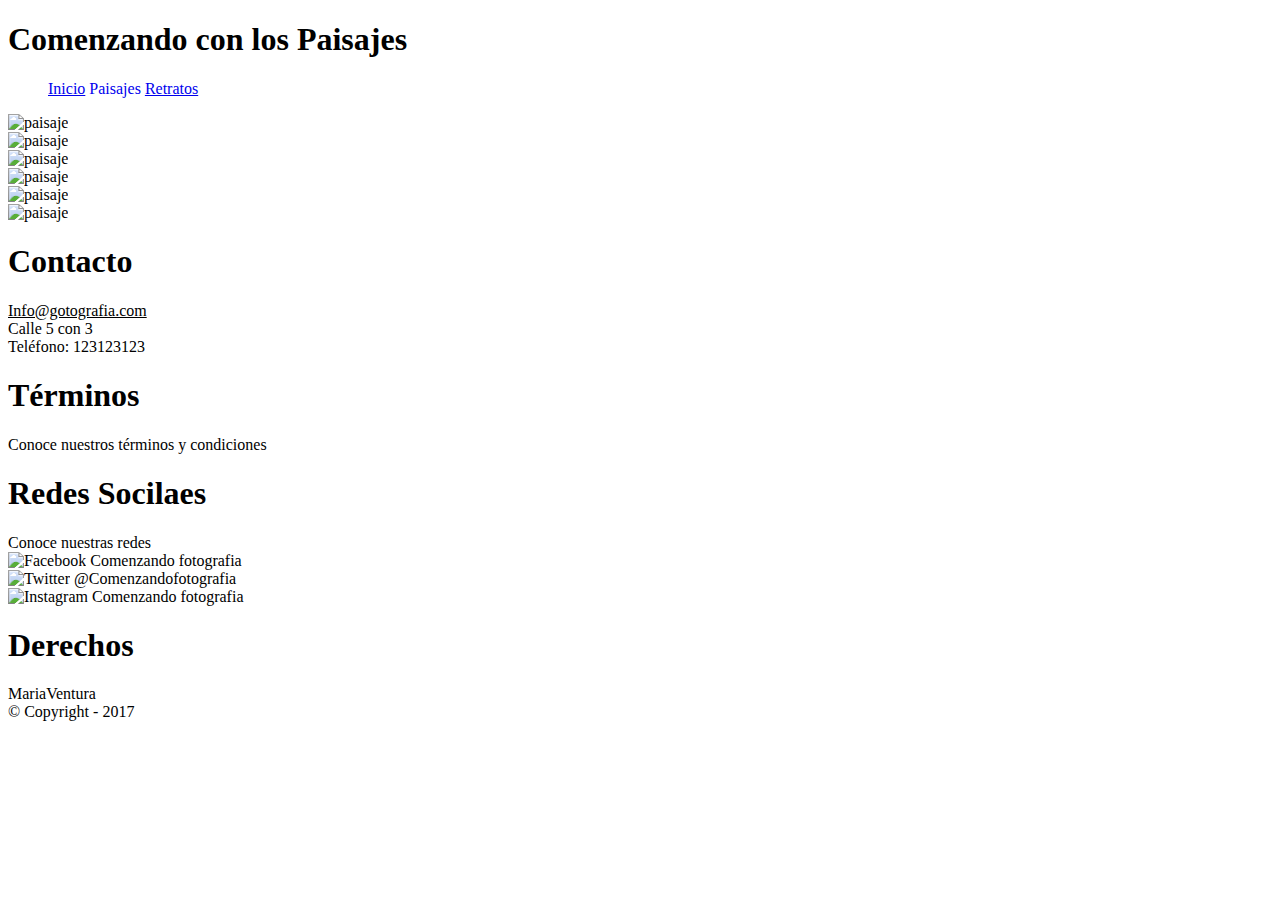
==== paisajes.html @ cf13d688 "Add files via upload" ====
<!DOCTYPE html>
<html>

<head>
  <meta charset>
  <meta charset="utf-8">
  <meta name="Maria Ventura" content="CSS y Diseño Web Responsive">
  <meta name="viewport" content="initial-scale=1.0, width=device-width, user-scalable=no">
  <title>Web de Fotografía</title>
  <link rel="stylesheet" href="stylesheet/styles.css">
</head>

<body>
  <div id="container">

    <header>
      <div class="flex-header_content" id="header_main">
        <div>
          <h1>Comenzando con los Paisajes</h1>
        </div>
        <div>
          <nav>
            <ul>
              <a href="index.html">Inicio</a>
              <a href="paisajes.html" style="text-decoration: none">Paisajes</a>
              <a href="retratos.html">Retratos</a>
            </ul>
          </nav>
        </div>
      </div>
    </header>

    <section>
      <div class="thumbs_container" id="thumbs">

        <div id="thumb1"> <img src="images/landscape1.png" Alt="paisaje">
        </div>

        <div class="thumbs_grayscale"> <img src="images/landscape1.png" Alt="paisaje">
        </div>

        <div id="thumb3"> <img src="images/landscape1.png" Alt="paisaje">
        </div>

        <div class="thumbs_grayscale"> <img src="images/landscape1.png" Alt="paisaje">
        </div>

        <div id="thumb5"> <img src="images/landscape1.png" Alt="paisaje">
        </div>

        <div class="thumbs_grayscale"> <img src="images/landscape1.png" Alt="paisaje">
        </div>

      </div>
    </section>

    <footer>
      <div class="footer-container">
        <div class="footer-item">
          <h1>Contacto</h1>
          <p> <u>Info@gotografia.com</u> <br> Calle 5 con 3 <br> Tel&eacutefono: 123123123</p>
        </div>
        <div class="footer-item">
          <h1>T&eacuterminos</h1>
          <p>Conoce nuestros t&eacuterminos y condiciones </p>
        </div>
        <div class="footer-item">
          <h1>Redes Socilaes</h1>
          <p> Conoce nuestras redes<br> <img src="images/Facebook_icon.png" Alt="Facebook"> Comenzando fotografia <br><img src="images/Twitter_icon.png" Alt="Twitter"> @Comenzandofotografia <br><img src="images/Instagram_icon.png" Alt="Instagram"> Comenzando
            fotografia </p>
        </div>
        <div class="footer-item">
          <h1>Derechos</h1>
          <p>MariaVentura <br>© Copyright - 2017 </p>
        </div>
      </div>
    </footer>

  </div>
</body>
</html
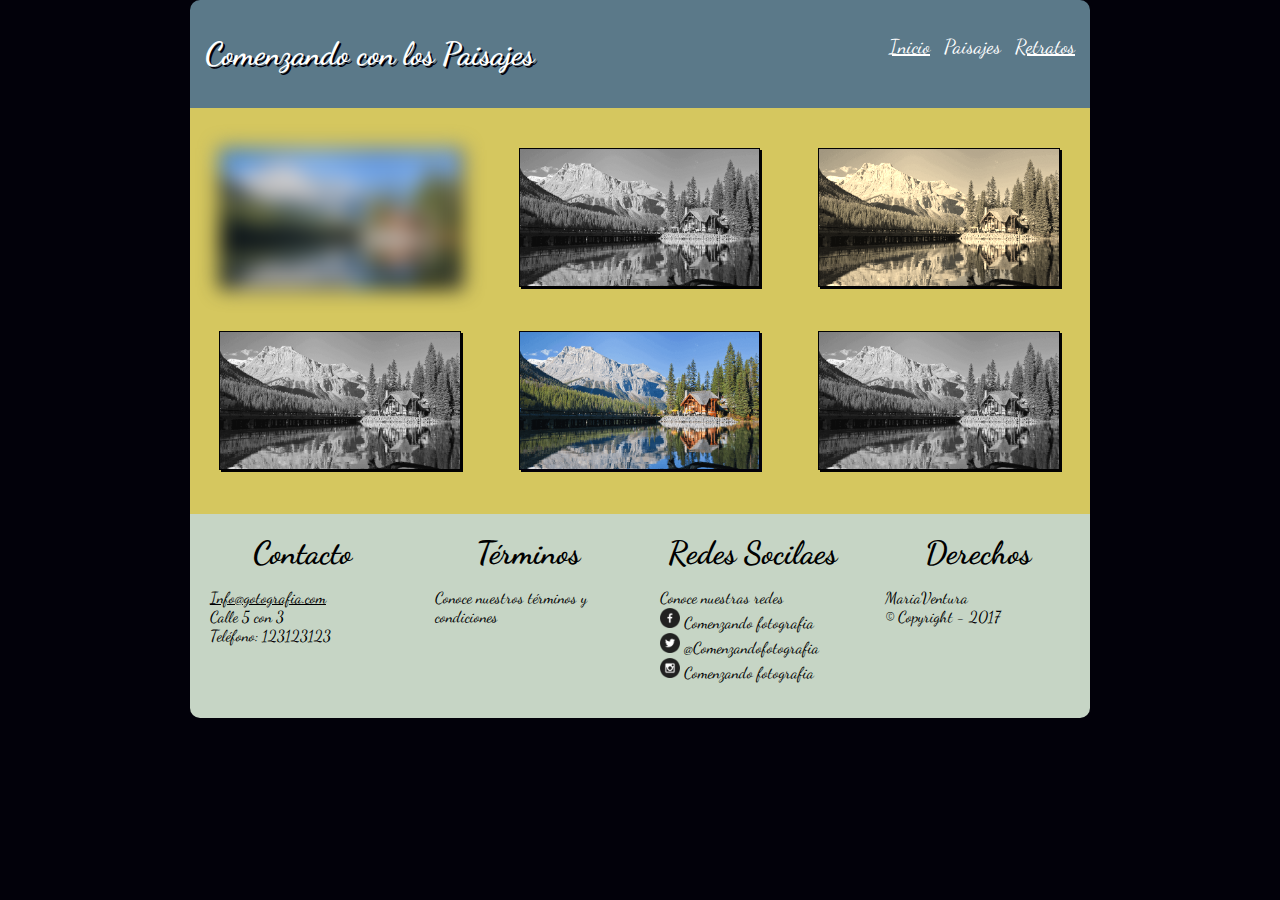
==== commit 2196f218: "Cambios en el HTML y CSS" ====
--- a/paisajes.html
+++ b/paisajes.html
@@ -11,7 +11,7 @@
 </head>
 
 <body>
-  <div id="container">
+  <div class="container">
 
     <header>
       <div class="flex-header_content" id="header_main">
--- a/stylesheet/styles.css
+++ b/stylesheet/styles.css
@@ -0,0 +1,240 @@
+@import url('https://fonts.googleapis.com/css?family=Dancing+Script:400,700');
+body {
+  background-color: #02010a;
+}
+
+.container {
+  position: absolute;
+  top: 0;
+  right: 0;
+  left: 0;
+  margin: auto;
+  width: 100%;
+  max-width: 900px;
+  min-width: 320px;
+  font-family: 'Dancing Script', cursive;
+  animation: container 1s;
+}
+
+
+@-webkit-keyframes container {
+	0% {
+		position: relative;
+		margin-top: 150%;
+	}
+	50% {
+		position: relative;
+		margin-top: -5%;
+	}
+	100% {
+		position: relative;
+		margin-top: 0%;
+	}
+}
+
+
+/*    HEADER CONTENT BELOW   */
+
+.flex-header_content {
+  background-color: #5b7989;
+  border-radius: 10px 10px 0px 0px;
+  display: -webkit-flex;
+  display: flex;
+  padding: 5px;
+}
+
+.flex-header_content div {
+  width: 100%;
+  margin: 20px 0 20px 0;
+}
+
+header h1 {
+  margin: 10px;
+  color: white;
+  text-shadow: 2px 2px #02010a;
+}
+
+header ul {
+  text-align: right;
+  margin: 10px;
+}
+
+header ul a {
+  color: white;
+  font-size: 20px;
+  padding-left: 10px;
+}
+
+/*    HOME CONTENT BELOW   */
+
+#home_thumbs {
+  background-color: #82c3a6;
+  display: inline-block;
+  margin: auto;
+  width: 100%;
+  padding-top: 20px;
+}
+
+/*MAIN IMAGE*/
+
+#main_thumb1 {
+  padding: 20px;
+  width: calc(100% - 40px);
+  text-align: center;
+}
+
+#main_thumb1 img {
+  width: calc(100% - 40px);
+  max-width: 600px;
+  -moz-box-shadow: 2px 2px #02010a;
+  -webkit-box-shadow: 2px 2px #02010a;
+  box-shadow: 2px 2px #02010a;
+}
+
+/*SMALL thumbs/IMAGES*/
+
+.main_flex_thumbs_container {
+  display: -webkit-flex;
+  display: flex;
+  background-color: #d5c75f;
+  padding-top: 40px;
+}
+
+.main_flex_thumbs_container div {
+  width: 100%;
+  text-align: center;
+}
+
+.main_flex_thumbs_container div img {
+  width: 100%;
+  max-width: 80%;
+  border: 1px solid #02010a;
+  -moz-box-shadow: 2px 2px #02010a;
+  -webkit-box-shadow: 2px 2px #02010a;
+  box-shadow: 2px 2px #02010a;
+}
+
+#home_thumb1:hover {
+  -ms-transform: rotate(10deg);
+  /* IE 9 */
+  -webkit-transform: rotate(10deg);
+  /* Chrome, Safari, Opera */
+  transform: rotate(10deg);
+  box-shadow: 2px 2px #82c3a6;
+  border: 1px solid #82c3a6;
+  transition-duration: 0.5s;
+}
+
+#home_thumb2:hover {
+  -webkit-transform: translateX(20px);
+  transform: translateX(5px);
+  box-shadow: 2px 2px #82c3a6;
+  border: 1px solid #82c3a6;
+  transition-duration: 0.5s;
+}
+
+/*    PAISAJES Y RETRATOS CONTENT BELOW   */
+
+section {
+  display: inline-block;
+  margin: auto;
+  width: 100%;
+  padding-top: 40px;
+  background-color: #d5c75f;
+}
+
+.thumbs_container {
+  display: flex;
+  flex-direction: row;
+  flex-wrap: wrap;
+}
+
+section .thumbs_container>div {
+  text-align: center;
+  padding-bottom: 40px;
+  width: 33.3%;
+}
+
+section .thumbs_container>div img {
+  width: 100%;
+  max-width: 80%;
+  border: 1px solid #02010a;
+  -moz-box-shadow: 2px 2px #02010a;
+  -webkit-box-shadow: 2px 2px #02010a;
+  box-shadow: 2px 2px #02010a;
+}
+
+/* ///////////////////// IMAGES EFFETS BELOW ///////////////////////// */
+
+#thumb1 img {
+  -webkit-filter: blur(10px);
+  filter: blur(10px);
+}
+
+#thumb3 img {
+  -webkit-filter: sepia(90%);
+  filter: sepia(90%);
+}
+
+.thumbs_grayscale img {
+  -webkit-filter: grayscale(100%);
+  filter: grayscale(100%);
+}
+
+/*    FOOTER CONTENT BELOW   */
+
+footer {
+  background-color: #C6d5c5;
+  border-radius: 0px 0px 10px 10px;
+  bottom: 0;
+}
+
+.footer-container {
+  display: -webkit-flex;
+  display: flex;
+}
+
+.footer-item {
+  width: 50%;
+  margin: 20px;
+}
+
+.footer-item h1 {
+  margin: 0px;
+  text-align: center;
+}
+
+.footer-item img {
+  padding-top: 1px;
+  width: 20px;
+}
+
+/*/////////////   MEDIA QUERY   /////////////*/
+
+@media (min-width:0px) and (max-width:600px) {
+  /*    HEADER CONTENT BELOW   */
+  .flex-header_content {
+    flex-direction: column;
+    text-align: center;
+  }
+  header ul {
+    text-align: center;
+    margin: 0;
+    padding: 0;
+  }
+  /*    HOME CONTENT BELOW   */
+  .main_flex_thumbs_container {
+    flex-direction: column;
+    margin: 0;
+  }
+  /*    PAISAJES Y RETRATOS CONTENT BELOW   */
+  section .thumbs_container>div {
+    width: 100%;
+  }
+  /*    FOOTER CONTENT BELOW   */
+  .footer-container {
+    flex-direction: column;
+  }
+  .footer-item h1 {
+    text-align: left;
+  }
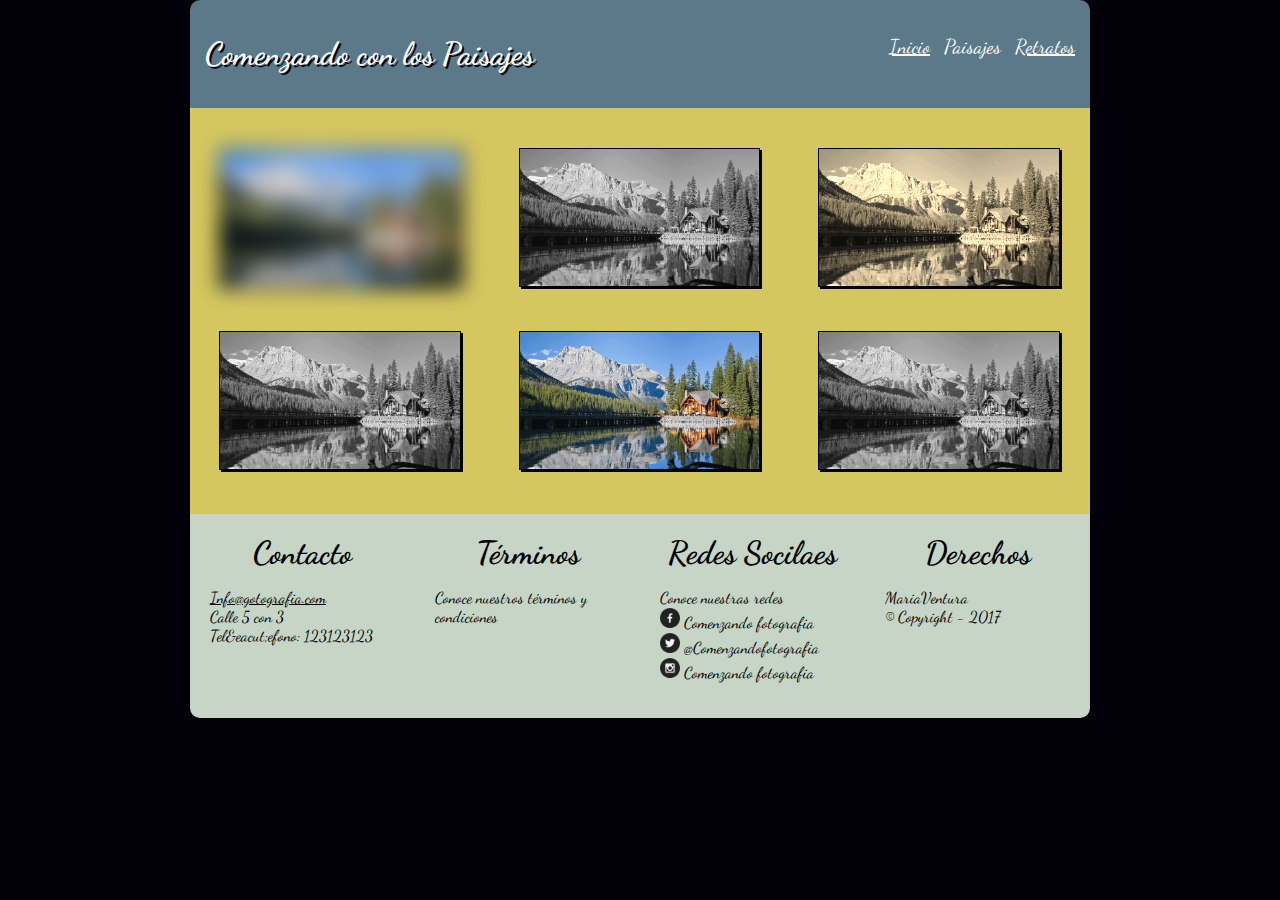
==== commit 839dcf4d: "Cambio de acentos a codigo ascii." ====
--- a/paisajes.html
+++ b/paisajes.html
@@ -58,11 +58,11 @@
       <div class="footer-container">
         <div class="footer-item">
           <h1>Contacto</h1>
-          <p> <u>Info@gotografia.com</u> <br> Calle 5 con 3 <br> Tel&eacutefono: 123123123</p>
+          <p> <u>Info@gotografia.com</u> <br> Calle 5 con 3 <br> Tel&eacut;efono: 123123123</p>
         </div>
         <div class="footer-item">
-          <h1>T&eacuterminos</h1>
-          <p>Conoce nuestros t&eacuterminos y condiciones </p>
+          <h1>T&eacute;rminos</h1>
+          <p>Conoce nuestros t&eacute;rminos y condiciones </p>
         </div>
         <div class="footer-item">
           <h1>Redes Socilaes</h1>
